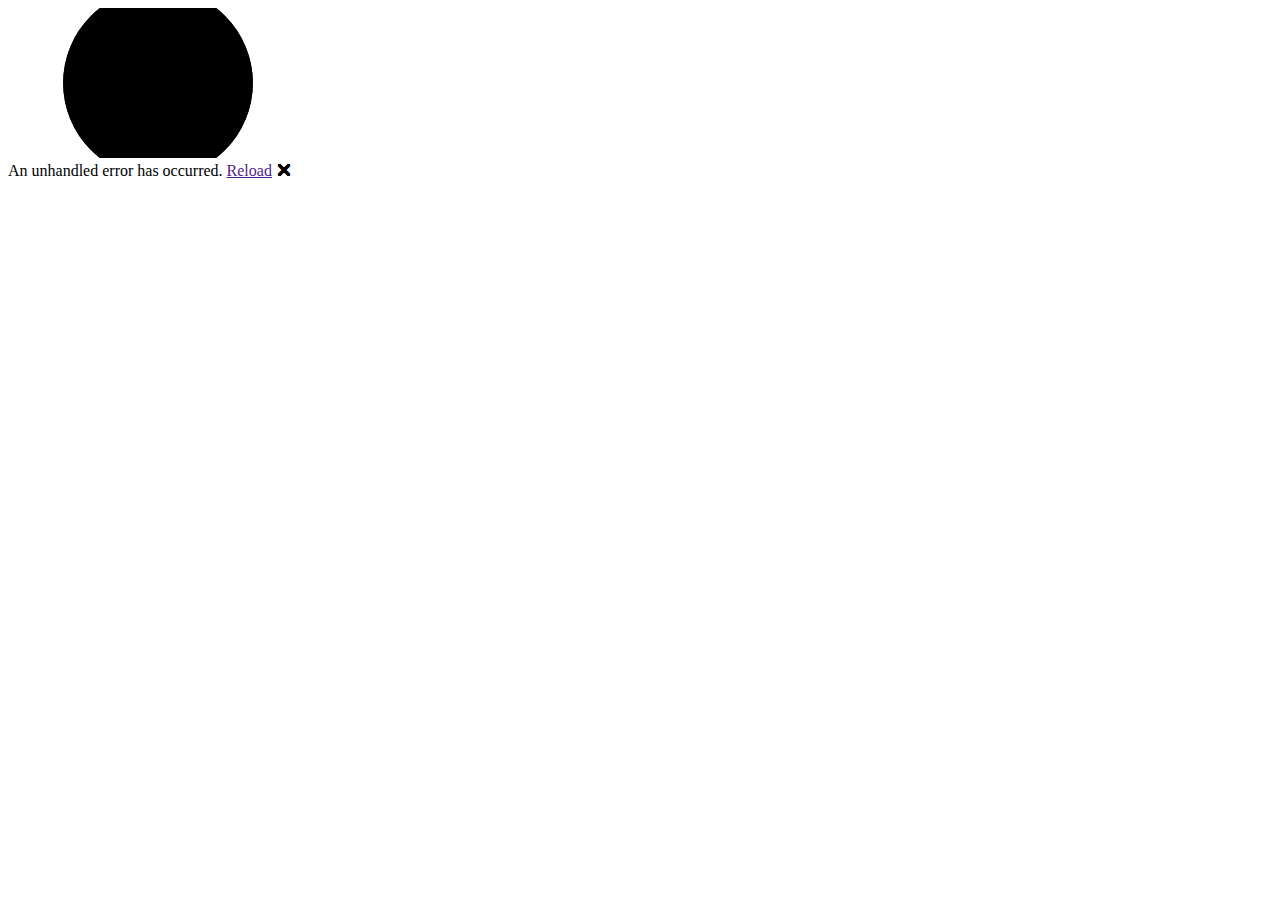
==== wwwroot/index.html @ 69c6e1c2 "Initial Commit 2 Electric Boogaloo" ====
<!DOCTYPE html>
<html lang="en">

<head>
    <meta charset="utf-8" />
    <meta name="viewport" content="width=device-width, initial-scale=1.0" />
    <title>BlazorApp1</title>
    <base href="/" />
    <link rel="stylesheet" href="css/bootstrap/bootstrap.min.css" />
    <link rel="stylesheet" href="css/app.css" />
    <link rel="icon" type="image/png" href="favicon.png" />
    <link href="BlazorApp1.styles.css" rel="stylesheet" />
</head>

<body>
    <div id="app">
        <svg class="loading-progress">
            <circle r="40%" cx="50%" cy="50%" />
            <circle r="40%" cx="50%" cy="50%" />
        </svg>
        <div class="loading-progress-text"></div>
    </div>

    <div id="blazor-error-ui">
        An unhandled error has occurred.
        <a href="" class="reload">Reload</a>
        <a class="dismiss">🗙</a>
    </div>
    <script src="_framework/blazor.webassembly.js"></script>
</body>

</html>
---- wwwroot/css/app.css ----
html, body {
    font-family: 'Helvetica Neue', Helvetica, Arial, sans-serif;
}

h1:focus {
    outline: none;
}

a, .btn-link {
    color: #0071c1;
}

.btn-primary {
    color: #fff;
    background-color: #1b6ec2;
    border-color: #1861ac;
}

.btn:focus, .btn:active:focus, .btn-link.nav-link:focus, .form-control:focus, .form-check-input:focus {
  box-shadow: 0 0 0 0.1rem white, 0 0 0 0.25rem #258cfb;
}

.content {
    padding-top: 1.1rem;
}

.valid.modified:not([type=checkbox]) {
    outline: 1px solid #26b050;
}

.invalid {
    outline: 1px solid red;
}

.validation-message {
    color: red;
}

#blazor-error-ui {
    background: lightyellow;
    bottom: 0;
    box-shadow: 0 -1px 2px rgba(0, 0, 0, 0.2);
    display: none;
    left: 0;
    padding: 0.6rem 1.25rem 0.7rem 1.25rem;
    position: fixed;
    width: 100%;
    z-index: 1000;
}

    #blazor-error-ui .dismiss {
        cursor: pointer;
        position: absolute;
        right: 0.75rem;
        top: 0.5rem;
    }

.blazor-error-boundary {
    background: url([data-uri]) no-repeat 1rem/1.8rem, #b32121;
    padding: 1rem 1rem 1rem 3.7rem;
    color: white;
}

    .blazor-error-boundary::after {
        content: "An error has occurred."
    }

.loading-progress {
    position: relative;
    display: block;
    width: 8rem;
    height: 8rem;
    margin: 20vh auto 1rem auto;
}

    .loading-progress circle {
        fill: none;
        stroke: #e0e0e0;
        stroke-width: 0.6rem;
        transform-origin: 50% 50%;
        transform: rotate(-90deg);
    }

        .loading-progress circle:last-child {
            stroke: #1b6ec2;
            stroke-dasharray: calc(3.141 * var(--blazor-load-percentage, 0%) * 0.8), 500%;
            transition: stroke-dasharray 0.05s ease-in-out;
        }

.loading-progress-text {
    position: absolute;
    text-align: center;
    font-weight: bold;
    inset: calc(20vh + 3.25rem) 0 auto 0.2rem;
}

    .loading-progress-text:after {
        content: var(--blazor-load-percentage-text, "Loading");
    }

code {
    color: #c02d76;
}
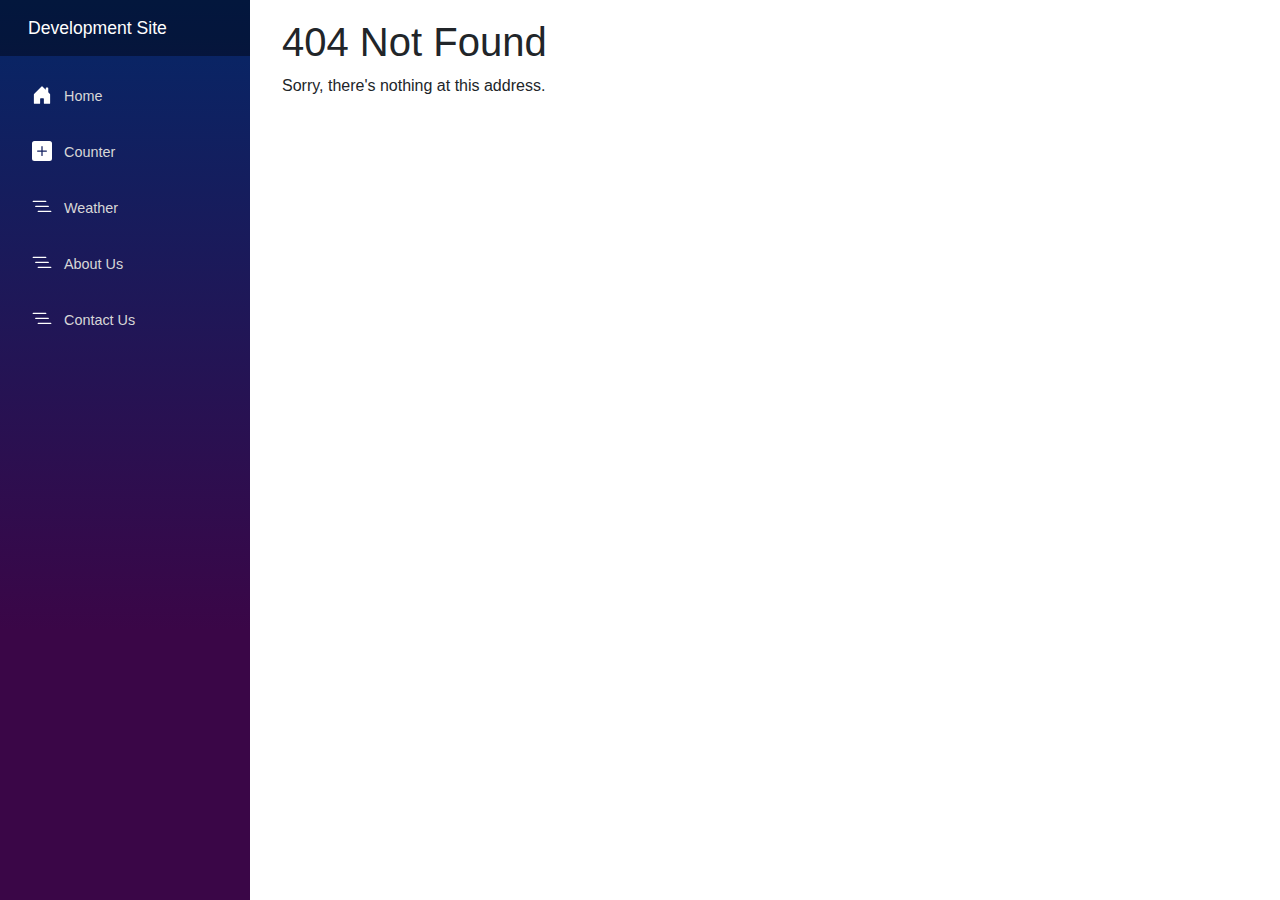
==== commit e90318c2: "CSS Animations" ====
--- a/wwwroot/index.html
+++ b/wwwroot/index.html
@@ -4,7 +4,7 @@
 <head>
     <meta charset="utf-8" />
     <meta name="viewport" content="width=device-width, initial-scale=1.0" />
-    <title>BlazorApp1</title>
+    <title>Hellow Media</title>
     <base href="/" />
     <link rel="stylesheet" href="css/bootstrap/bootstrap.min.css" />
     <link rel="stylesheet" href="css/app.css" />
